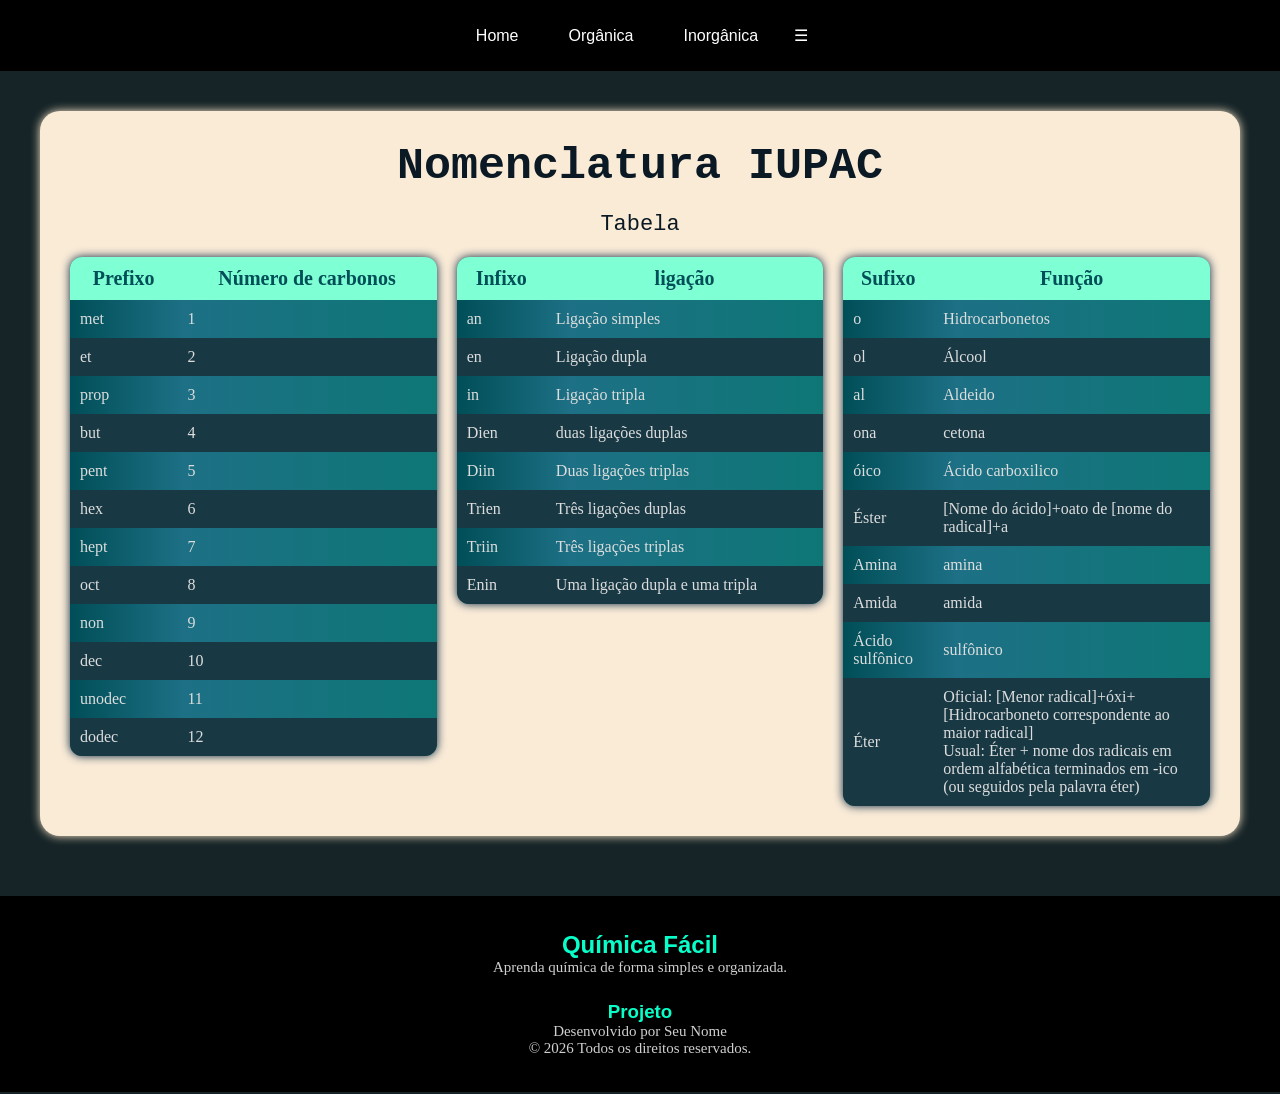
==== index.html @ 563693a1 "first commit" ====
<!DOCTYPE html>
<html lang="en">

<head>
    <meta charset="UTF-8">
    <meta name="viewport" content="width=device-width, initial-scale=1.0">
    <title>Química</title>
    <link rel="stylesheet" href="./style.css">
</head>

<body>
    <header>
        <div class="all-menu">
            <nav>
                <ul class="ul-menu">
                    <li><a href="./index.html"><button class="btn-padrao">Home</button></a></li>
                    <li><a href="./organica.html"><button class="btn-padrao">Orgânica</button></a></li>
                    <li><a href="./inorganica.html"><button class="btn-padrao">Inorgânica</button></a></li>
                </ul>

            </nav>
            <div class="dropdown">
                <button class="dropbtn">☰</button>
                <div class="dropdown-content">
                    <a href="#">Tabela periódica</a>
                    <a href="#">Diagrama de Linus Pauling</a>
                    <a href="#">Dev</a>
                </div>
            </div>
        </div>

    </header>
    <main>
        <h3>Nomenclatura IUPAC</h3>
        <p>Tabela</p>
        <div class="tabelas">
            <table>
                <thead>
                    <tr>
                        <th>Prefixo</th>
                        <th>Número de carbonos</th>
                    </tr>
                </thead>
                <tbody>
                    <tr>
                        <td>met</td>
                        <td>1</td>
                    </tr>
                    <tr>
                        <td>et</td>
                        <td>2</td>
                    </tr>
                    <tr>
                        <td>prop</td>
                        <td>3</td>
                    </tr>
                    <tr>
                        <td>but</td>
                        <td>4</td>
                    </tr>
                    <tr>
                        <td>pent</td>
                        <td>5</td>
                    </tr>
                    <tr>
                        <td>hex</td>
                        <td>6</td>
                    </tr>
                    <tr>
                        <td>hept</td>
                        <td>7</td>
                    </tr>
                    <tr>
                        <td>oct</td>
                        <td>8</td>
                    </tr>
                    <tr>
                        <td>non</td>
                        <td>9</td>
                    </tr>
                    <tr>
                        <td>dec</td>
                        <td>10</td>
                    </tr>
                    <tr>
                        <td>unodec</td>
                        <td>11</td>
                    </tr>
                    <tr>
                        <td>dodec</td>
                        <td>12</td>
                    </tr>
                </tbody>
            </table>
            <table>
                <thead>
                    <tr>
                        <th>Infixo</th>
                        <th>ligação</th>
                    </tr>
                </thead>
                <tbody>
                    <tr>
                        <td>an</td>
                        <td>Ligação simples</td>
                    </tr>
                    <tr>
                        <td>en</td>
                        <td>Ligação dupla</td>
                    </tr>
                    <tr>
                        <td>in</td>
                        <td>Ligação tripla</td>
                    </tr>
                    <tr>
                        <td>Dien</td>
                        <td>duas ligações duplas</td>
                    </tr>
                    <tr>
                        <td>Diin</td>
                        <td>Duas ligações triplas</td>
                    </tr>
                    <tr>
                        <td>Trien</td>
                        <td>Três ligações duplas</td>
                    </tr>
                    <tr>
                        <td>Triin</td>
                        <td>Três ligações triplas</td>
                    </tr>
                    <tr>
                        <td>Enin</td>
                        <td>Uma ligação dupla e uma tripla</td>
                    </tr>
                </tbody>
            </table>
            <table>
                <thead>
                    <tr>
                        <th>Sufixo</th>
                        <th>Função</th>
                    </tr>
                </thead>
                <tbody>
                    <tr>
                        <td>o</td>
                        <td>Hidrocarbonetos</td>
                    </tr>
                    <tr>
                        <td>ol</td>
                        <td>Álcool</td>
                    </tr>
                    <tr>
                        <td>al</td>
                        <td>Aldeido</td>
                    </tr>
                    <tr>
                        <td>ona</td>
                        <td>cetona</td>
                    </tr>
                    <tr>
                        <td>óico</td>
                        <td>Ácido carboxilico</td>
                    </tr>
                    <tr>
                        <td>Éster</td>
                        <td>[Nome do ácido]+oato de [nome do radical]+a</td>
                    </tr>
                    <tr>
                        <td>Amina</td>
                        <td>amina</td>
                    </tr>
                    <tr>
                        <td>Amida</td>
                        <td>amida</td>
                    </tr>
                    <tr>
                        <td>Ácido sulfônico</td>
                        <td>sulfônico</td>
                    </tr>
                    <tr>
                        <td>Éter</td>
                        <td>Oficial: [Menor radical]+óxi+[Hidrocarboneto correspondente ao maior radical] <br>Usual:
                            Éter + nome dos radicais em ordem alfabética terminados em -ico (ou seguidos pela palavra
                            éter) </td>
                    </tr>
                </tbody>
            </table>
        </div>
    </main>
    <footer>
    <div class="footer-container">

        <div class="footer-esquerda">
            <h2>Química Fácil</h2>
            <p>Aprenda química de forma simples e organizada.</p>
        </div>
        <div class="footer-info">
            <h3>Projeto</h3>
            <p>Desenvolvido por Seu Nome</p>
            <p>© 2026 Todos os direitos reservados.</p>
        </div>

    </div>
</footer>
</body>

</html>
---- style.css ----
* {
    margin: 0;
    padding: 0;
    box-sizing: border-box;
}

body {
    background-color: rgb(23, 36, 39);
    overflow-x: hidden;
}

header {
    width: 100%;
}

.all-menu {
    display: flex;
    justify-content: center;
    align-items: center;
    flex-wrap: wrap;
    background-color: black;
    width: 100%;
    padding: 10px 0;
}

.ul-menu {
    display: flex;
    gap: 10px;
    list-style: none;
}

li {
    list-style: none;
}

li a {
    text-decoration: none;
}

.btn-padrao {
    position: relative;
    background: none;
    border: none;
    padding: 10px 20px;
    cursor: pointer;
    font-size: 16px;
    color: white;
}

.btn-padrao::after {
    content: "";
    position: absolute;
    left: 0;
    bottom: 0;
    width: 0;
    height: 2px;
    background-color: rgb(8, 255, 201);
    transition: width .3s ease;
}

.btn-padrao:hover::after {
    width: 100%;
}

.dropdown {
    position: relative;
    display: inline-block;
}

.dropbtn {
    background: black;
    color: white;
    padding: 16px;
    border: none;
    cursor: pointer;
    font-size: 16px;
}

.dropdown:hover .dropbtn {
    background-color: rgb(43, 41, 41);
    color: rgb(8, 255, 201);
}

.dropdown-content {
    display: none;
    position: absolute;
    top: 100%;
    left: 0;
    min-width: 200px;
    background: #f1f1f1;
    box-shadow: 0 8px 16px rgba(0,0,0,.2);
    z-index: 100;
}

.dropdown:hover .dropdown-content {
    display: block;
}

.dropdown-content a {
    display: block;
    text-decoration: none;
    color: black;
    padding: 12px 16px;
}

.dropdown-content a:hover {
    background: #ddd;
}

main {
    background: antiquewhite;
    margin: 40px;
    padding: 30px;
    border-radius: 20px;
    box-shadow: 0 0 10px blanchedalmond;
}

main h3 {
    font-size: 45px;
    text-align: center;
    font-family: Andale Mono, monospace;
    color: rgb(10, 25, 36);
    margin-bottom: 20px;
}

main p {
    font-size: 22px;
    text-align: center;
    font-family: Andale Mono, monospace;
    color: rgb(10, 25, 36);
    margin-bottom: 20px;
}

.tabelas {
    display: flex;
    justify-content: center;
    align-items: flex-start;
    gap: 20px;
    flex-wrap: wrap;
    width: 100%;
}

.tabelas table {
    flex: 1 1 320px;
    max-width: 450px;
    min-width: 280px;
}

table {
    width: 100%;
    background: linear-gradient(
        90deg,
        rgb(0, 78, 87) 0%,
        rgb(29, 112, 133) 31%,
        rgb(14, 119, 118) 100%
    );
    padding: 12px;
    border-radius: 12px;
    border-collapse: collapse;
    overflow: hidden;
    transition: box-shadow .3s ease, transform .3s ease;
    box-shadow: 0 0 10px rgb(7, 38, 64);
    font-family: "Comic Sans MS", cursive;
}

table:hover {
    transform: translateY(-4px);
    box-shadow: 0 0 20px rgb(7, 38, 64);
}

thead {
    background: aquamarine;
}

tr:nth-child(even) {
    background: rgb(24, 56, 68);
}

tr {
    transition: background-color .15s ease;
}

tbody tr:hover {
    background: #378c96;
}

th {
    color: #004e57;
    font-size: 20px;
    padding: 10px;
}

td {
    padding: 10px;
    color: #ddd;
    overflow-wrap: anywhere;
    word-break: break-word;
}

tr {
    transition: .2s;
}

tr:nth-child(even) {
    background: rgb(24, 56, 68);
}

tbody tr:hover {
    background: rgb(55, 140, 150);
}

footer {
    margin-top: 60px;
    background: black;
    color: white;
}

.footer-container {
    max-width: 1200px;
    margin: auto;
    padding: 35px;
    display: flex;
    flex-direction: column;
    align-items: center;
    gap: 25px;
    text-align: center;
}

.footer-container h2,
.footer-container h3 {
    color: rgb(8, 255, 201);
    font-family: Arial, Helvetica, sans-serif;
}

.footer-container p {
    color: #cfcfcf;
    font-size: 15px;
}

.footer-links a {
    color: white;
    text-decoration: none;
    transition: .2s;
}

.footer-links a:hover {
    color: rgb(8, 255, 201);
}

@media (max-width: 768px) {
    .all-menu {
        flex-direction: column;
    }

    .ul-menu {
        flex-direction: column;
        align-items: center;
        width: 100%;
        gap: 5px;
    }

    .btn-padrao {
        width: 220px;
        text-align: center;
    }

    .dropdown {
        margin-top: 10px;
    }

    .dropdown-content {
        position: static;
        width: 100%;
        box-shadow: none;
    }

    main {
        margin: 15px;
        padding: 20px;
    }

    main h3 {
        font-size: 32px;
    }

    main p {
        font-size: 18px;
    }

    table {
        min-width: 450px;
    }

    th,
    td {
        padding: 8px;
        font-size: 14px;
    }

    .footer-container {
        padding: 20px;
    }
}

@media (max-width: 480px) {
    main {
        margin: 10px;
        padding: 15px;
    }

    main h3 {
        font-size: 26px;
    }

    main p {
        font-size: 16px;
    }

    .btn-padrao {
        width: 180px;
    }

    table {
        min-width: 400px;
    }
}
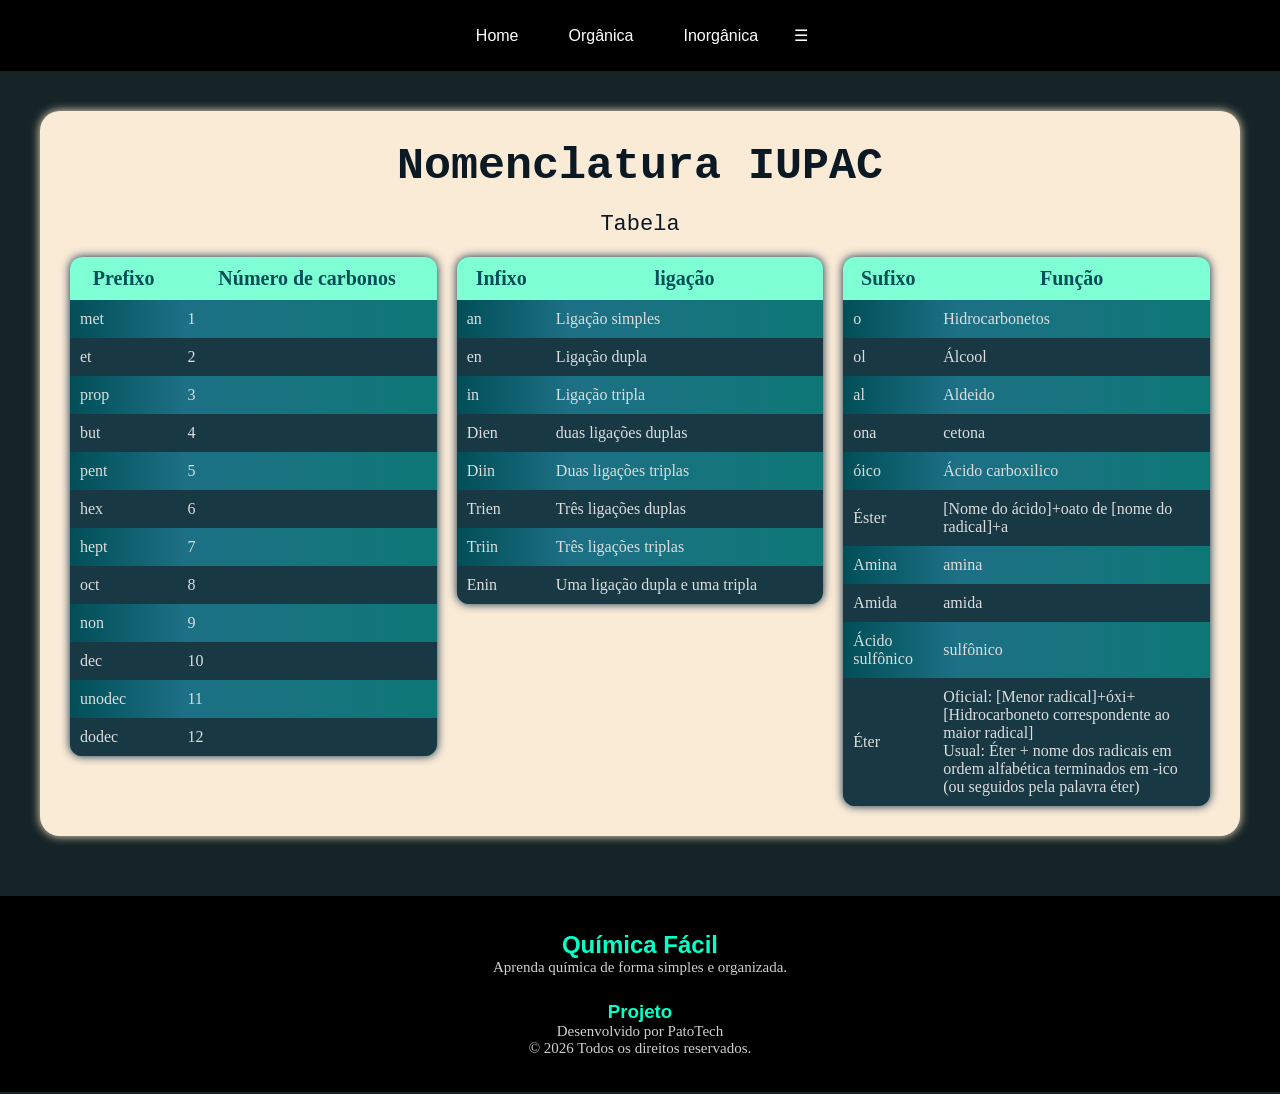
==== commit de7db8ca: "f" ====
--- a/index.html
+++ b/index.html
@@ -6,6 +6,7 @@
     <meta name="viewport" content="width=device-width, initial-scale=1.0">
     <title>Química</title>
     <link rel="stylesheet" href="./style.css">
+    <link rel="stylesheet" href="./tabela1.css">
 </head>
 
 <body>
@@ -22,7 +23,7 @@
             <div class="dropdown">
                 <button class="dropbtn">☰</button>
                 <div class="dropdown-content">
-                    <a href="#">Tabela periódica</a>
+                    <a href="./tabelaPeriodica.html">Tabela periódica</a>
                     <a href="#">Diagrama de Linus Pauling</a>
                     <a href="#">Dev</a>
                 </div>
@@ -197,7 +198,7 @@
         </div>
         <div class="footer-info">
             <h3>Projeto</h3>
-            <p>Desenvolvido por Seu Nome</p>
+            <p>Desenvolvido por PatoTech</p>
             <p>© 2026 Todos os direitos reservados.</p>
         </div>
 
